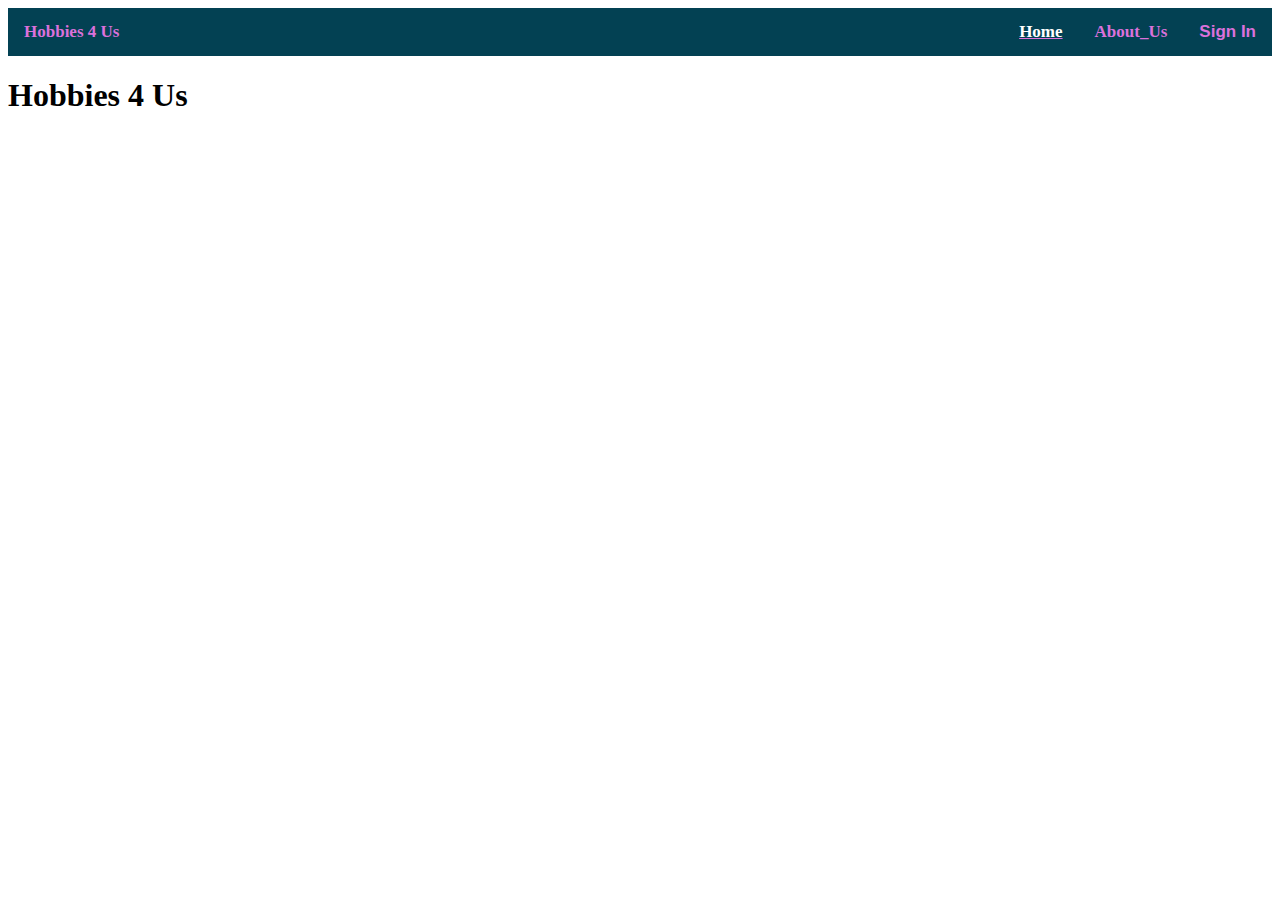
==== index.html @ d2ba0acb "initial commit" ====
<!DOCTYPE html>
<html lang="en">
    <head>
        <meta charset="UTF-8">
        <link rel="stylesheet" href="./Styles/style.css"/>
        <title>Hobbies 4 Us</title>
    </head>

    <body>
        <!-- This is the Landing Page -->

        <nav class="main-navbar">
            <!-- logo goes here -->
            <span class="logo">Hobbies 4 Us</span>
                
            <!--  should popup modal -->
            <!-- modal should toggle between join up form -->
            <button class="signIn-button">Sign In</button>
                
            <a href="#">About_Us</a>
            <a class="active" href="#">Home</a>
             
        </nav>
        <h1>Hobbies 4 Us</h1>

        <!-- brief overview -->
        <!-- image of a hobby -->
        <!-- Join hobbyist community button -->

        
        <script src="./JavaScript/scripts.js"></script>
    </body>

</html>
---- Styles/style.css ----
.main-navbar{
    background-color: rgb(3, 65, 83);
    overflow: auto;
}

a{
    float: right;
    font-size: 17px;
    font-weight: bold;
    text-decoration: none;
    padding: 14px 16px;
    color: rgb(219, 113, 219);
}
a:hover{
    color: lightgray;
    text-decoration: underline rgb(219, 113, 219) ;
}

.signIn-button{
    float: right;
    font-size: 17px;
    font-weight: bold;
    border: none;
    padding: 14px 16px;
    color: rgb(219, 113, 219);
    background-color: inherit;
}
.signIn-button:hover{
    color: lightgray;
    font-size: 20px;
}

.logo{
    float: left;
    font-size: 17px;
    font-weight: bold;
    padding: 14px 16px;
    color: rgb(219, 113, 219);
}

.active{
    text-decoration: underline rgb(219, 113, 219) ;
    color: #fff;
}
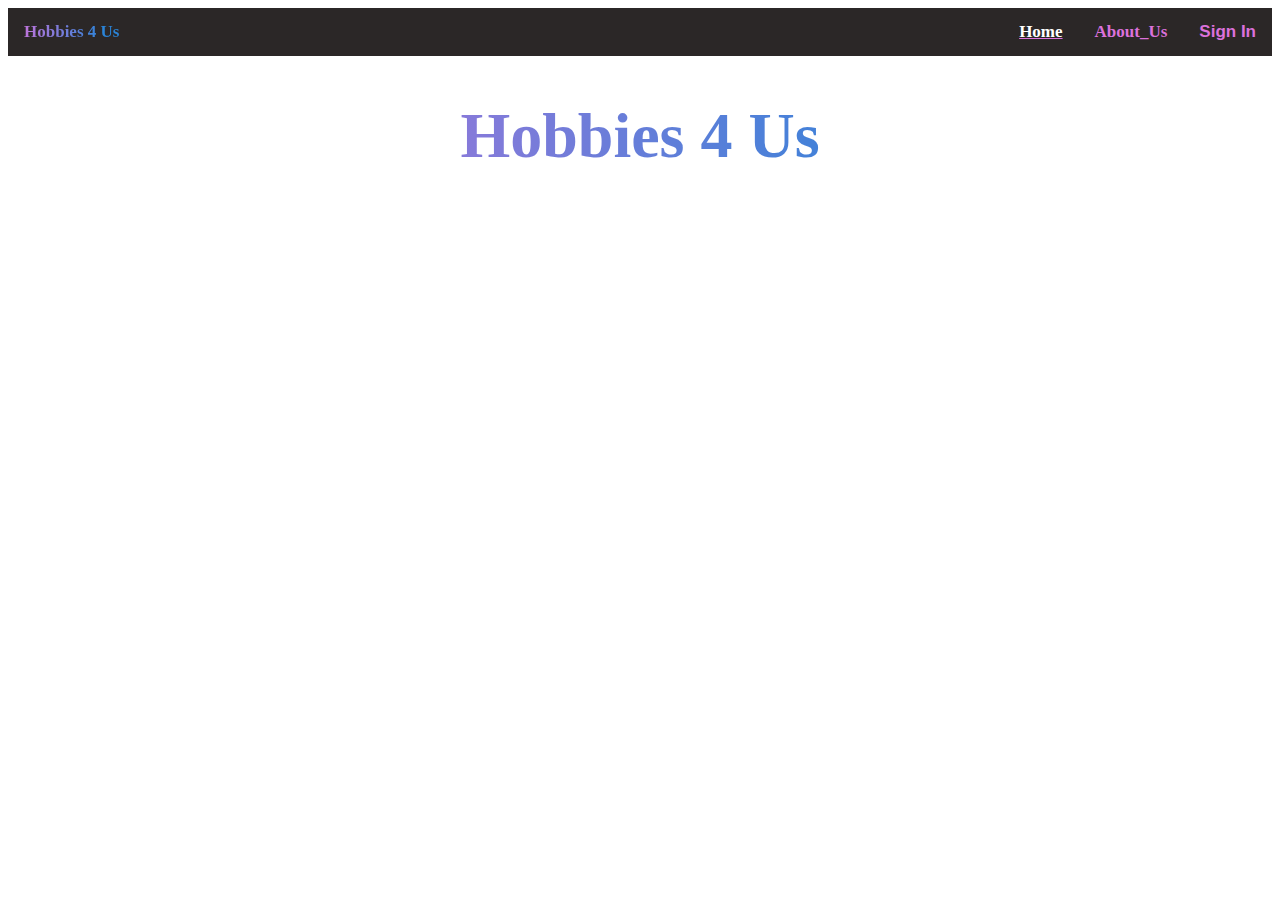
==== commit 72361ac0: "worked on the navbar adding style" ====
--- a/index.html
+++ b/index.html
@@ -21,11 +21,24 @@
             <a class="active" href="#">Home</a>
              
         </nav>
-        <h1>Hobbies 4 Us</h1>
 
-        <!-- brief overview -->
-        <!-- image of a hobby -->
-        <!-- Join hobbyist community button -->
+        <!-- This is the body content -->
+        <div class="body-content">
+            <h1>Hobbies 4 Us</h1>
+            
+            <!-- brief overview -->
+
+
+            <!-- image of a hobby -->
+            <!-- more images that zig-zag -->
+
+
+            <!-- Join hobbyist community button -->
+             <!-- image goes her too -->
+        </div>
+
+        <!-- this is the footer -->
+
 
         
         <script src="./JavaScript/scripts.js"></script>
--- a/Styles/style.css
+++ b/Styles/style.css
@@ -1,5 +1,7 @@
+/* -----------------------------------------------------navbar styles */
 .main-navbar{
-    background-color: rgb(3, 65, 83);
+    /* background-color: rgb(3, 65, 83); */
+    background-color: rgb(43, 39, 39);
     overflow: auto;
 }
 
@@ -14,6 +16,7 @@
 a:hover{
     color: lightgray;
     text-decoration: underline rgb(219, 113, 219) ;
+    cursor:default;
 }
 
 .signIn-button{
@@ -26,8 +29,9 @@
     background-color: inherit;
 }
 .signIn-button:hover{
-    color: lightgray;
-    font-size: 20px;
+    color: #2a84d8;
+    cursor: pointer;
+    text-decoration: underline rgb(219, 113, 219) ;
 }
 
 .logo{
@@ -35,10 +39,31 @@
     font-size: 17px;
     font-weight: bold;
     padding: 14px 16px;
-    color: rgb(219, 113, 219);
+    background: linear-gradient(to right, #db71db,#2a84d8 75%);
+    -webkit-background-clip: text;
+    background-clip: text;
+    color: transparent;
 }
 
 .active{
     text-decoration: underline rgb(219, 113, 219) ;
     color: #fff;
+}
+
+
+/*--------------------------------------------------------------- body styles */
+
+.body-content{
+    width: 100%;
+    height: 100%;
+}
+
+.body-content h1{
+    text-align: center;
+    font-size: 4em;
+    background: linear-gradient(to right, #db71db,#2a84d8 75%);
+    -webkit-background-clip: text;
+    background-clip: text;
+    color: transparent;
+    /* -webkit-text-fill-color: transparent; */
 }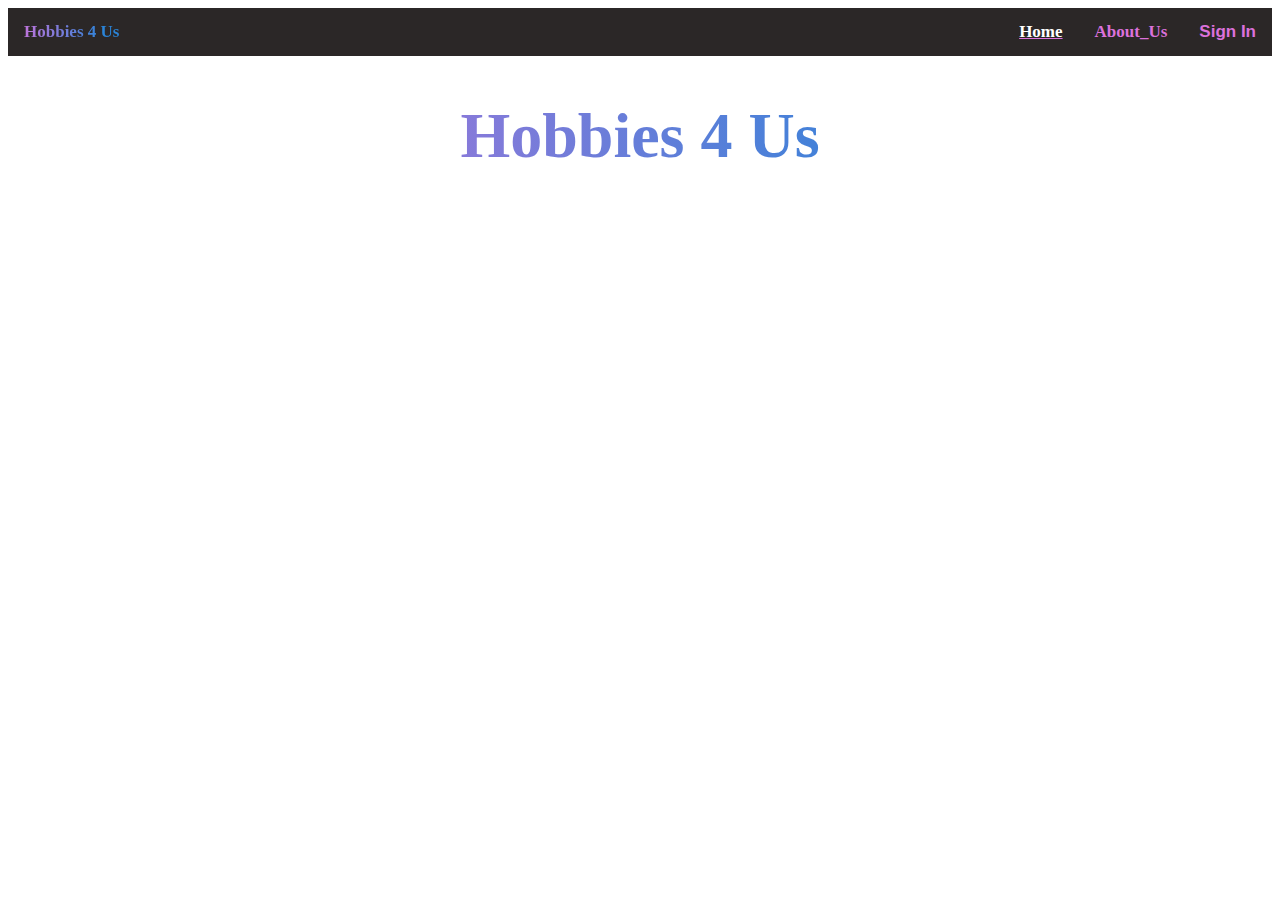
==== commit 540c3629: "added a popup modal for sighn in" ====
--- a/index.html
+++ b/index.html
@@ -15,7 +15,7 @@
                 
             <!--  should popup modal -->
             <!-- modal should toggle between join up form -->
-            <button class="signIn-button">Sign In</button>
+            <button onclick="return openSighnIn()" class="signIn-button">Sign In</button>
                 
             <a href="#">About_Us</a>
             <a class="active" href="#">Home</a>
@@ -24,6 +24,22 @@
 
         <!-- This is the body content -->
         <div class="body-content">
+            <div class="myModal" id="mymodal">
+                    <div class="modal-content">
+                        <span>&times;</span>
+                        
+                        <label for="username">UserName: </label>
+                        <input type="text"/> <br>
+                        <label for="password">Password: </label>
+                        <input type="text"/><br><br>
+                        
+                        <input type="submit" value="Log In"/>
+                        <hr>
+                        <!-- toggle span for sighn up -->
+                        
+                
+                </div>
+            </div>
             <h1>Hobbies 4 Us</h1>
             
             <!-- brief overview -->
--- a/Styles/style.css
+++ b/Styles/style.css
@@ -66,4 +66,34 @@
     background-clip: text;
     color: transparent;
     /* -webkit-text-fill-color: transparent; */
+}
+
+.myModal{
+    display: none;
+    background-color: #0000003a;
+    top: 0;
+    left: 0;
+    position: fixed;
+    width: 100%;
+    height: 100%;
+}
+.modal-content{
+    margin: 15% auto;
+    padding: 15px;
+    background-color: #fff;
+    width: 600px;
+    height: 400px;
+    border-radius: 15px;
+    display: flex;
+    flex-direction: column;
+}
+
+.modal-content span{
+    float: right;
+}
+.modal-body{
+    padding: 2px 16px;
+}
+.modal-footer{
+    padding: 2px 16px;
 }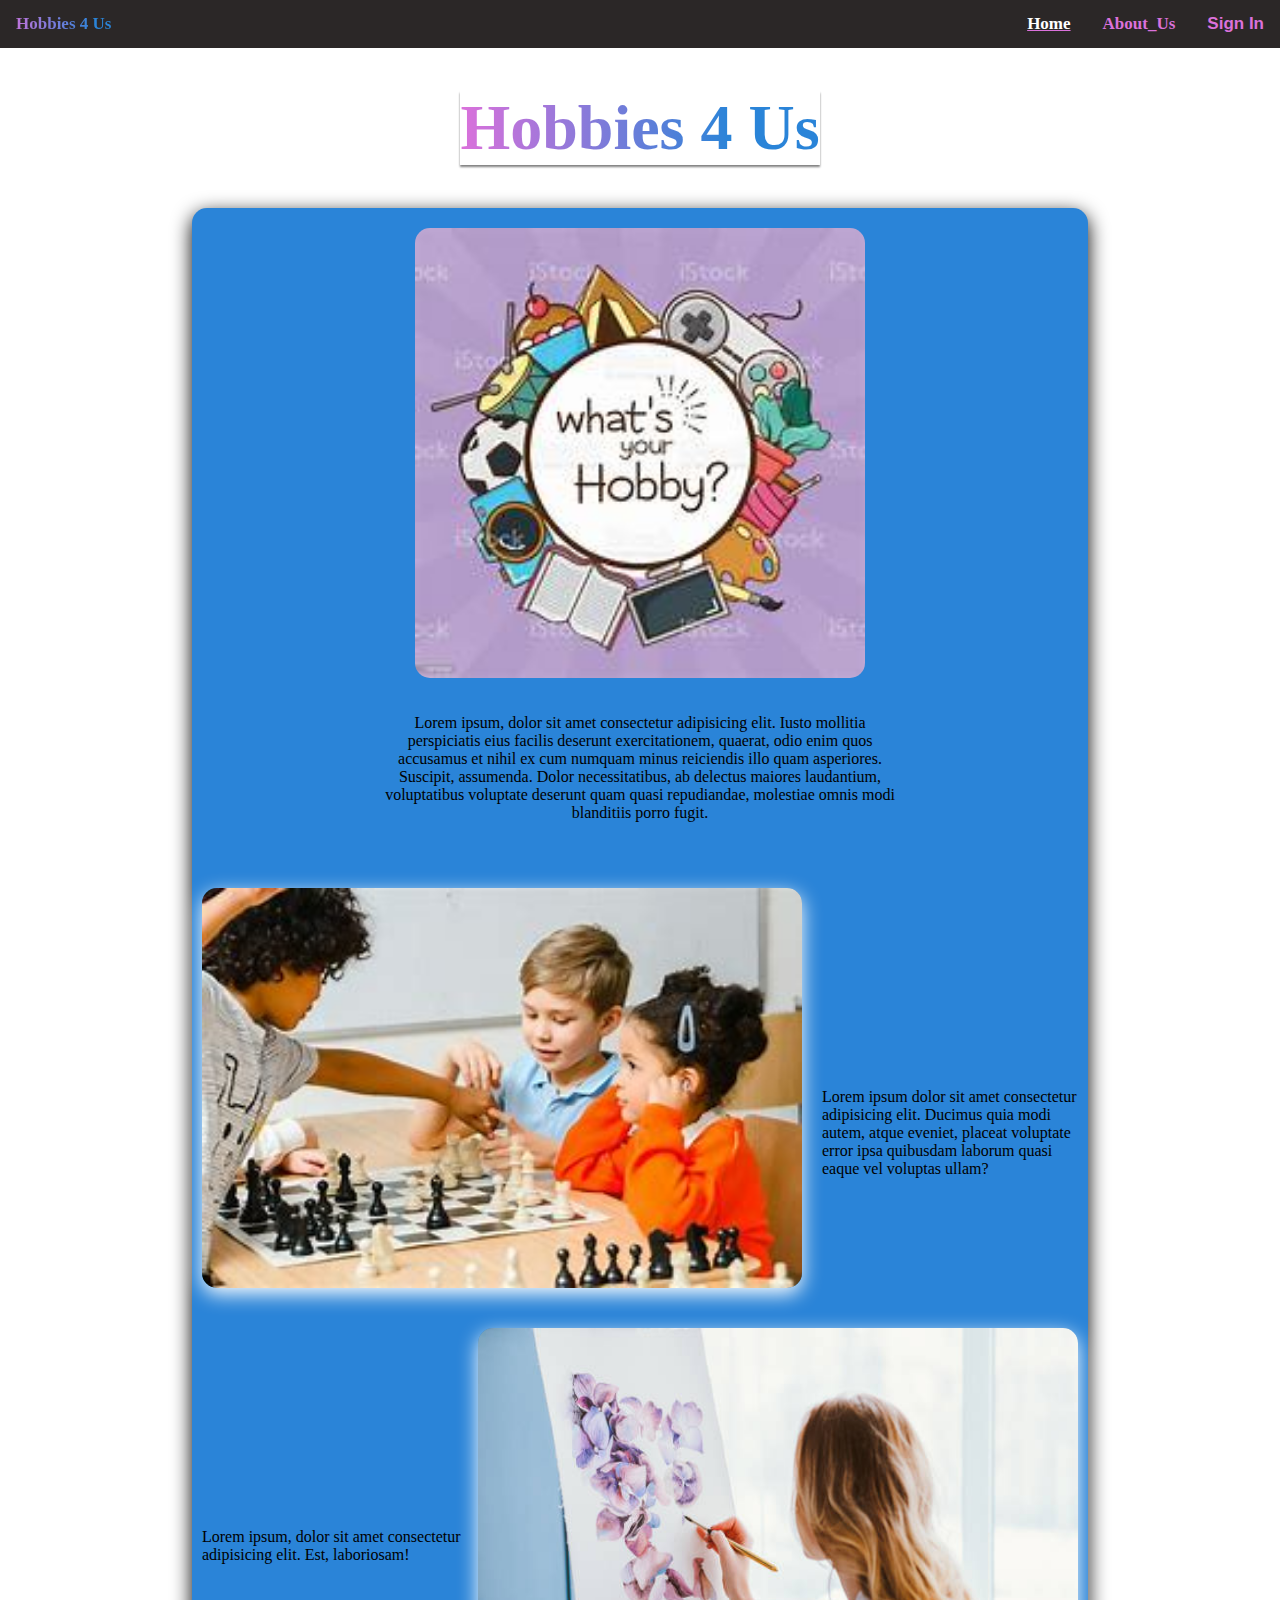
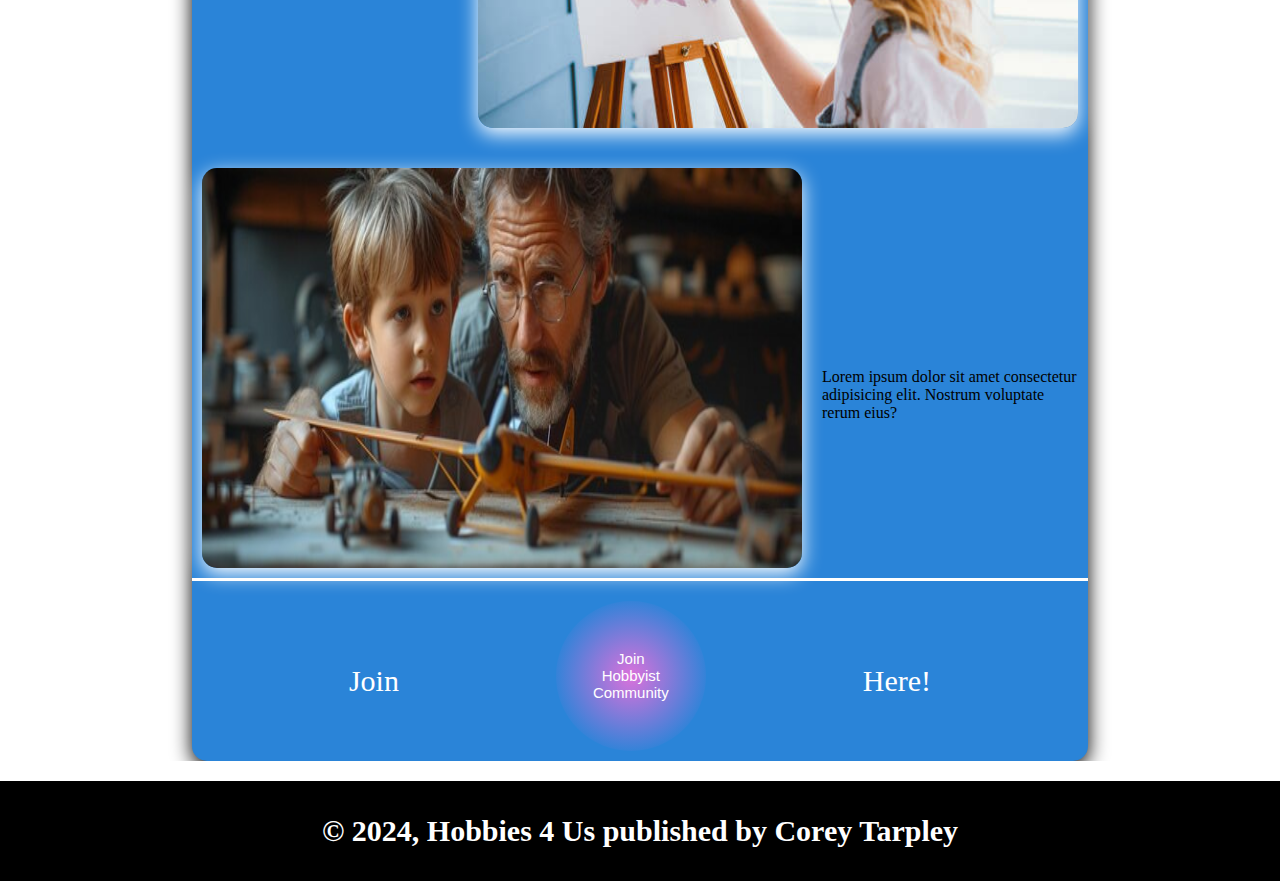
==== commit 43e0f7b5: "added styling to landing page" ====
--- a/index.html
+++ b/index.html
@@ -1,63 +1,105 @@
 <!DOCTYPE html>
 <html lang="en">
-    <head>
-        <meta charset="UTF-8">
-        <link rel="stylesheet" href="./Styles/style.css"/>
-        <title>Hobbies 4 Us</title>
-    </head>
 
-    <body>
-        <!-- This is the Landing Page -->
+<head>
+    <meta charset="UTF-8">
+    <link rel="stylesheet" href="./Styles/style.css" />
+    <title>Hobbies 4 Us</title>
+</head>
 
-        <nav class="main-navbar">
-            <!-- logo goes here -->
-            <span class="logo">Hobbies 4 Us</span>
-                
-            <!--  should popup modal -->
-            <!-- modal should toggle between join up form -->
-            <button onclick="return openSighnIn()" class="signIn-button">Sign In</button>
-                
-            <a href="#">About_Us</a>
-            <a class="active" href="#">Home</a>
-             
-        </nav>
+<body>
+    <!-- This is the Landing Page -->
 
-        <!-- This is the body content -->
-        <div class="body-content">
-            <div class="myModal" id="mymodal">
-                    <div class="modal-content">
-                        <span>&times;</span>
-                        
-                        <label for="username">UserName: </label>
-                        <input type="text"/> <br>
-                        <label for="password">Password: </label>
-                        <input type="text"/><br><br>
-                        
-                        <input type="submit" value="Log In"/>
-                        <hr>
-                        <!-- toggle span for sighn up -->
-                        
-                
-                </div>
-            </div>
-            <h1>Hobbies 4 Us</h1>
-            
-            <!-- brief overview -->
+    <nav class="main-navbar">
+        <!-- logo goes here -->
+        <span class="logo">Hobbies 4 Us</span>
+
+        <!--  should popup modal -->
+        <!-- modal should toggle between join up form -->
+        <button onclick="return openSighnIn()" class="signIn-button">Sign In</button>
+
+        <a href="#">About_Us</a>
+        <a class="active" href="#">Home</a>
+
+    </nav>
+
+    <!-- This is the modal content -->
+    <div class="myModal" id="mymodal">
+        <div class="modal-content">
+            <span>&times;</span>
+
+            <label for="username">UserName: </label>
+            <input type="text" /> <br>
+            <label for="password">Password: </label>
+            <input type="text" /><br><br>
+
+            <input type="submit" value="Log In" />
+            <hr>
+            <!-- toggle span for sighn up -->
+
+
+        </div>
+    </div>
+
+    <!-- This is the body content -->
+    <div class="body-content">
+        <h1>Hobbies 4 Us</h1>
+        <!-- <hr> -->
+        <div class="content-container">
+
 
 
             <!-- image of a hobby -->
+            <div class="hobby-image-div">
+                <img src="./assets/hobby.jpg" alt="a picture of hobbies">
+            </div>
+
+            <!-- brief overview -->
+            <div class="landPage-overview">
+
+                <p >
+                    Lorem ipsum, dolor sit amet consectetur adipisicing elit. Iusto mollitia perspiciatis eius facilis
+                    deserunt exercitationem, quaerat, odio enim quos accusamus et nihil ex cum numquam minus reiciendis
+                    illo
+                    quam asperiores. Suscipit, assumenda. Dolor necessitatibus, ab delectus maiores laudantium,
+                    voluptatibus
+                    voluptate deserunt quam quasi repudiandae, molestiae omnis modi blanditiis porro fugit.
+                </p>
+            </div>
             <!-- more images that zig-zag -->
+            <div class="zig-zag-pics">
+
+                <div class="chess-pic">
+                    <img src="./assets/chess.jpg" alt="chess board">
+                    <p>Lorem ipsum dolor sit amet consectetur adipisicing elit. Ducimus quia modi autem, atque eveniet,
+                        placeat voluptate error ipsa quibusdam laborum quasi eaque vel voluptas ullam?</p>
+                </div>
+                <div class="painting-pic">
+                    <img src="./assets/painting.jpg" alt="painting hobby">
+                    <p>Lorem ipsum, dolor sit amet consectetur adipisicing elit. Est, laboriosam!</p>
+                </div>
+                <div class="model-plane-pic">
+                    <img src="./assets/plane.jpg" alt="model plane">
+                    <p>Lorem ipsum dolor sit amet consectetur adipisicing elit. Nostrum voluptate rerum eius?</p>
+                </div>
+            </div>
 
 
             <!-- Join hobbyist community button -->
-             <!-- image goes her too -->
+            <!-- image goes her too -->
+            <div class="signUp-button-div">
+                <span>Join</span>
+                <button class="signUp-button" onclick="return openSignUp()">Join Hobbyist Community</button>
+                <span>Here!</span>
+            </div>
         </div>
-
-        <!-- this is the footer -->
+    </div>
+    <!-- this is the footer -->
+     <footer class="landing-footer">&copy 2024, Hobbies 4 Us published by Corey Tarpley</footer>
 
 
-        
-        <script src="./JavaScript/scripts.js"></script>
-    </body>
+
+    <script src="./JavaScript/scripts.js"></script>
+</body>
 
 </html>--- a/Styles/style.css
+++ b/Styles/style.css
@@ -53,9 +53,23 @@
 
 /*--------------------------------------------------------------- body styles */
 
+body{
+    box-sizing: border-box;
+    margin: 0;
+    min-height: 100vh;
+}
+
 .body-content{
     width: 100%;
     height: 100%;
+    overflow: hidden;
+    display: flex;
+    flex-direction: column;
+    justify-content: center;
+    align-items: center;
+    margin-bottom: 20px;
+    /* background-color: yellow; */
+    
 }
 
 .body-content h1{
@@ -66,8 +80,171 @@
     background-clip: text;
     color: transparent;
     /* -webkit-text-fill-color: transparent; */
-}
-
+    border: transparent;
+    box-shadow: 0px 2px 2px gray;
+}
+hr{
+    width: 100%;
+}
+
+.content-container{
+    width: 70%;
+    /* background-color: aqua; */
+    /* margin-bottom: 20px; */
+    border: transparent;
+    box-shadow: 0px 6px 20px black;
+    background-color: #2a84d8;
+    padding-top: 20px;
+    border-radius: 15px;
+    
+}
+
+.landPage-overview{
+    /* width: 40%; */
+    text-align: center;
+    /* background-color: pink; */
+    padding: 20px;
+    display: flex;
+    justify-content: center;
+}
+.landPage-overview p{
+    width: 60%;
+}
+
+.hobby-image-div{
+    width: 100%;
+    max-width: 100%;
+    height: 450px;
+    /* background-color: #2a84d8; */
+    display: flex;
+    justify-content: center;
+}
+.hobby-image-div img{
+    min-width: 40%;
+    max-height: 100%;
+    position: relative;
+    /* box-shadow: 0px 6px 20px #fff; */
+    border-radius: 15px;
+}
+
+/* example imagery */
+.zig-zag-pics{
+    width: 100%;
+    height: 100%;
+    margin-top: 20px;
+    display: grid;
+    gap: 20px;
+    grid-template-rows: repeat(3);
+    
+    /* display: flex;
+    flex-direction: column;
+    padding: 10px; */
+}
+.zig-zag-pics img{
+    width: 600px;
+    height: 400px;
+    box-shadow: 0px 6px 20px #fff;
+    border-radius: 15px;
+}
+.zig-zag-pics p{
+    margin-top: 200px;
+}
+.chess-pic{
+    margin: 10px;
+
+    /* width: 100%;
+    height: auto;
+    margin-bottom: 20px; */
+}
+.chess-pic img{
+    float: left;
+    margin-right: 20px;
+    /* float: left;
+    width: 600px;
+    height: 400px;
+    margin-right: 10px; */
+}
+
+.painting-pic {
+    margin: 10px;
+
+    /* width: 100%;
+    height: auto; */
+    /* margin-bottom: 20px; */
+}
+.painting-pic img{
+    float: right;
+    /* float:left;
+    width: 600px;
+    height: 400px; */
+    /* margin-bottom: 20px; */
+}
+
+.model-plane-pic{
+    margin: 10px;
+}
+.model-plane-pic img{
+    float: left;
+    margin-right: 20px;
+
+    /* float: left;
+    width: 600px;
+    height: 400px;
+    margin-bottom: 20px;
+    margin-right: 10px; */
+}
+
+.signUp-button-div{
+    display: flex;
+    justify-content: space-evenly;
+    border-top: #fff solid;
+    padding-top: 20px;
+    align-items: center;
+    /* margin-top: 20px; */
+    /* align-items: center; */
+}
+.signUp-button-div span{
+    font-size: 30px;
+    color: #fff;
+}
+.signUp-button{
+    width: 150px;
+    height: 150px;
+    padding: 20px 30px;
+    border-radius: 50%;
+    border: none;
+    background: radial-gradient( #db71db,#2a84d8 75%);
+    color: #fff;
+    font-size: 15px;
+    margin-bottom: 10px;
+}
+
+.signUp-button:hover{
+    cursor: pointer;
+    border: transparent;
+    box-shadow: 0px 6px 20px #fff;
+}
+
+.landing-footer{
+    width: 100%;
+    height: 100px;
+    background-color: #000;
+    /* position: fixed; */
+    bottom: 0;
+    left: 0;
+    margin-top: 20px;
+    color: #fff;
+    text-align: center;
+    font-size: 30px;
+    font-weight: bold;
+    font-family: verdana;
+    display: flex;
+    align-items: center;
+    justify-content: center;
+}
+
+
+ /* moadal styles */
 .myModal{
     display: none;
     background-color: #0000003a;
@@ -76,6 +253,7 @@
     position: fixed;
     width: 100%;
     height: 100%;
+    z-index: 100;
 }
 .modal-content{
     margin: 15% auto;
